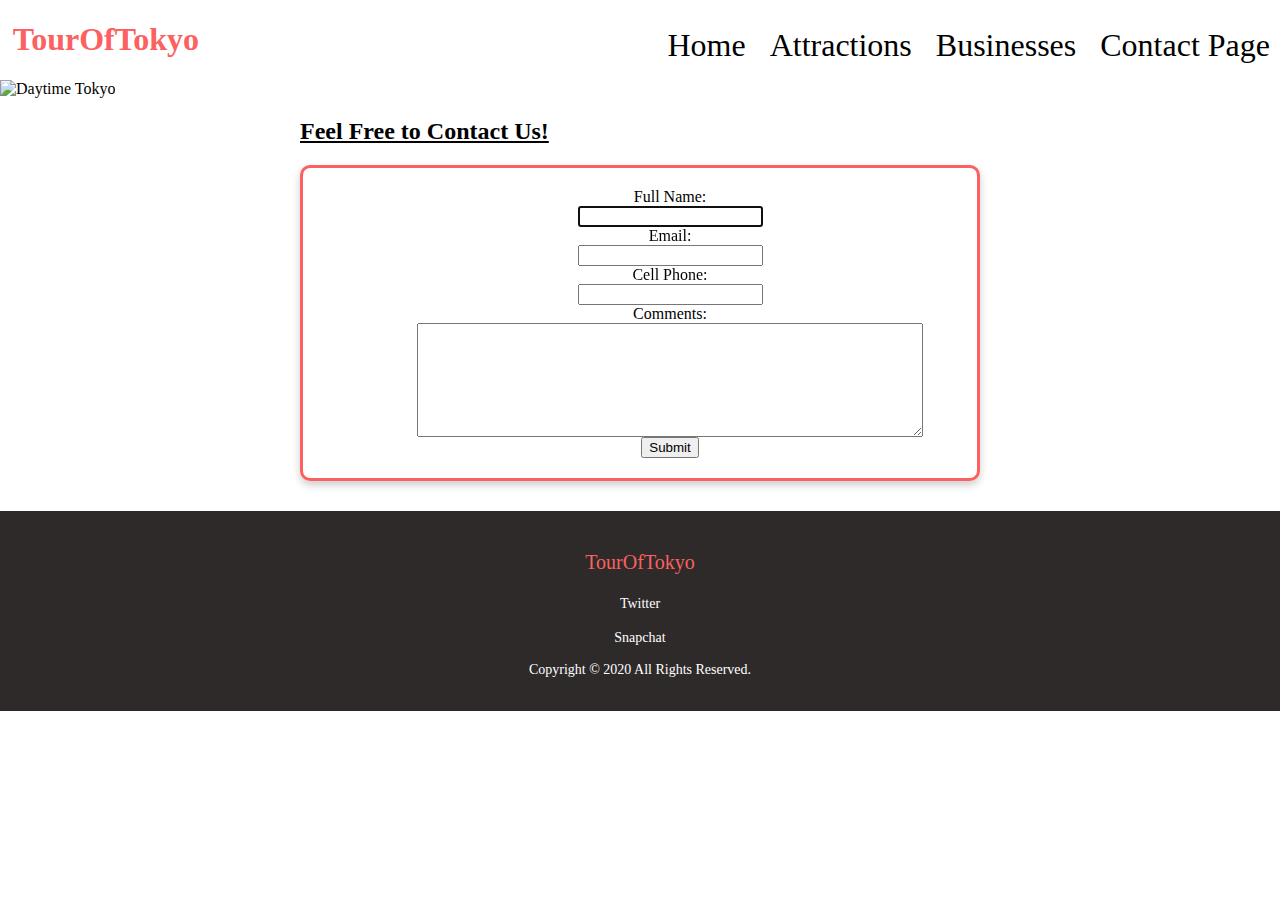
==== contact.html @ 78cd45c4 "first commit" ====
<!DOCTYPE html>
<html lang="en">
  <head>
    <title>TourOfTokyo</title>
    <link rel="stylesheet" type="text/css" href="gatewayProject/assets/css/styles.css">
  </head>
  <body>
    
    <header class="header">
    <h1 class="title">TourOfTokyo</h1>
    <nav>
      <ul class="navul">
        <li class="navli"><a href="index.html" class="navlink">Home</a></li>
        <li class="navli"><a href="todo.html" class="navlink">Attractions</a></li>
        <li class="navli"><a href="it.html" class="navlink">Businesses</a></li>
        <li class="navli"><a href="contact.html" class="navlink">Contact Page</a></li>
      </ul>
    </nav>
    </header>
    
    <img src="https://res.cloudinary.com/dvhfaf6mp/image/upload/v1579565800/destination_tokyo_d8qxqa.jpg" alt="Daytime Tokyo" class="contactbanner">
    
    <h2>Feel Free to Contact Us!</h2>
   
    <form method="GET" id="contactForm" style="padding-bottom:20px; padding-left:60px; padding-top: 20px;">
      <label for="name">Full Name:</label>
      <input type="text" id="name" required autofocus>
      
      <label for="email">Email:</label>
      <input type="text" id="email" required>
      
      <label for="phone">Cell Phone:</label>
      <input type="text" id="phone" required>
      
      <label for="comments">Comments:</label>
      <textarea style="width:500px; height:100px; padding-bottom: 10px;" id="comments" required></textarea>
      
      <button type="submit">Submit</button>
    </form>
    
    <footer class="wrapper">
        <p class="footertitle">TourOfTokyo</p>
        <p><a href="https://www.twitter.com/" class="footerlink">Twitter</a></p>
        <p><a href="https://www.snapchat.com/" class="footerlink">Snapchat</a></p>
        <p class="footertext">Copyright &copy; 2020 All Rights Reserved.<p>
    </footer>
  </body>
</html>
---- gatewayProject/assets/css/styles.css ----
/*The code here is for the decoration of the NAVIGATION bar*/
.navul{
  list-style-type:none;
  text-align:center;
  margin-top:27px;
  padding-left:0;
}
.navli{
  display:inline;
  margin:10px;
}
.navlink:link{
  text-decoration:none;
  font-size:200%;
  font-family:candara;
  color:black;
}
.navlink:visited{
  color:black;
}
.navlink:hover{
  color:#fc6060;
  text-decoration:underline;
}
#navbar{
  background-color:white;
  position:sticky; 
  top:0;
}
.title{
  margin-left:1%;
  font-family:"mv-boli";
  color:#fc6060;
}
.header{
  display:flex;
  justify-content:space-between;
  margin-right:0;
  flex-direction:row;
  position:sticky;
  top:0;
  background-color:white;
}

/*MARGIN adjustments to the main parts*/
h2{
  margin-left:300px;
  margin-right:300px;
  font-family:candara;
  text-decoration:underline;
}
.attrul{
  margin-left:300px;
  margin-right:300px;
  font-family:"calibri-light";
}
#contactForm{
  margin-left:300px;
  margin-right:300px;
}
body{
  margin:0;
}

/*For the HOME page*/
#hero{
  background-image: url(https://res.cloudinary.com/dvhfaf6mp/image/upload/v1579143540/Tokyo-Banner_kj1plg.jpg);
  background-size: cover;
  padding-top:5%;
  padding-bottom:5%;
}
#herotext{
  text-align:center;
  color:white;
  font-size:48px;
  font-family:arial;
  text-shadow: -1px -1px 0 #000, 1px -1px 0 #000, -1px 1px 0 #000, 1px 1px 0 #000;
  text-decoration: none;
}
.desctext{
  text-indent:20px;
  margin-left:300px;
  margin-right:300px;
  font-family:"calibri-light";
  font-size:24px;
}
iframe{
  margin-left:29%;
}

/*For the ATTRACTION page*/
.admifee{
  margin-left:340px;
  margin-right:300px;
}
.attrimg{
  width:480px;
  Height:240px;
  margin-right:10px;
  margin-left:300px;
  float:left;
  box-shadow:0 4px 8px 0 rgba(0,0,0,0.2);
}
.attrimg2{
  width:480px;
  Height:240px;
  margin-left:10px;
  margin-right:300px;
  float:right;
  box-shadow:0 4px 8px 0 rgba(0,0,0,0.2);
}

/*For the IT Page*/
#itrow1{
  display:flex;
  flex-direction:row;
  justify-content:center;
}
#itrow2{
  display:flex;
  flex-direction:row;
  justify-content:center;
}
.hidden{
  font-size:0;
}
.card1{
  box-shadow:0 4px 8px 0 rgba(0,0,0,0.2);
  transition:0.3s;
  width:20%;
  border-radius:20px;
  margin:20px;
}
.itimg{
  border-radius:10px 10px 0 0;
}
.ittext{
  padding:2px 16px;
  font-family:"calibri-light";
}
.itdesc{
  text-align:center;
}
.itlink:link{
  text-decoration:underline;
  color:black;
}
.itlink:visited{
  color:black;
}
.itlink:hover{
  color:#fc6060;
}

/*Adjustments for the CONTACT page*/
.contactbanner{
  height:250px;
  width:100%;
}
form{
  border:3px solid #fc6060;
  border-radius:10px;
  box-shadow:0 4px 8px 0 rgba(0,0,0,0.2);
  display:flex;
  flex-direction: column;
  justify-content:center;
  align-items:center;
}
label{
  font-family:"calibri-light";
}

/*The adjustments for the FOOTER*/
footer{
  font-family:"calibri-light";
  background-color:#2e2a2a;
  bottom:0;
  width:100%;
  margin-top:30px;
  height:180px;
  padding-top:20px;
}
.footertext{
  font-size:14px;
  color:white;
}
.footertitle{
  font-family:"mv-boli";
  font-size:20px;
  color:#fc6060;
}
.footerul{
  list-style-type:none;
}
.footerlink:link{
  text-decoration:none;
  font-size:14px;
  color:white;
}
.footerlink:visited{
  color:white;
}
.footerlink:hover{
  color:#fc6060;
}
.wrapper{
    text-align:center;
}
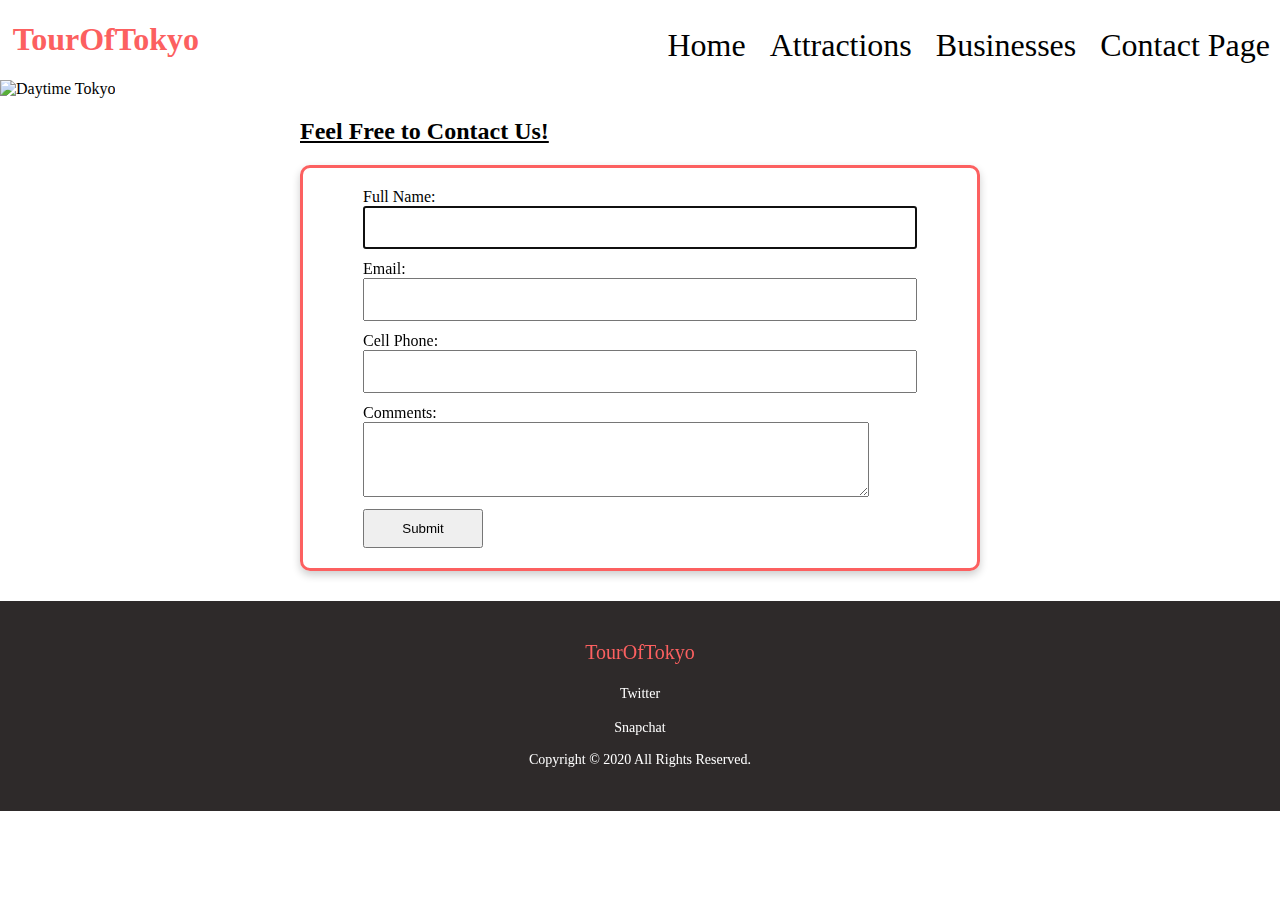
==== commit 0bdb0f7a: "third commit" ====
--- a/contact.html
+++ b/contact.html
@@ -22,7 +22,7 @@
     
     <h2>Feel Free to Contact Us!</h2>
    
-    <form method="GET" id="contactForm" style="padding-bottom:20px; padding-left:60px; padding-top: 20px;">
+    <form method="GET" id="contactForm" >
       <label for="name">Full Name:</label>
       <input type="text" id="name" required autofocus>
       
--- a/gatewayProject/assets/css/styles.css
+++ b/gatewayProject/assets/css/styles.css
@@ -57,6 +57,7 @@
 #contactForm{
   margin-left:300px;
   margin-right:300px;
+  padding: 20px 60px;
 }
 body{
   margin:0;
@@ -109,6 +110,9 @@
   float:right;
   box-shadow:0 4px 8px 0 rgba(0,0,0,0.2);
 }
+.lastAttr {
+  margin-bottom: 10%;
+}
 
 /*For the IT Page*/
 #itrow1{
@@ -163,11 +167,23 @@
   box-shadow:0 4px 8px 0 rgba(0,0,0,0.2);
   display:flex;
   flex-direction: column;
-  justify-content:center;
-  align-items:center;
+  justify-content: center;
+  height: 40vh;
 }
 label{
   font-family:"calibri-light";
+}
+form input {
+  margin-bottom: 2%;
+  height: 60px;
+}
+textarea {
+  margin-bottom: 2%;
+}
+form button {
+  height: 60px;
+  width: 120px;
+  cursor: pointer;
 }
 
 /*The adjustments for the FOOTER*/
@@ -179,6 +195,7 @@
   margin-top:30px;
   height:180px;
   padding-top:20px;
+  padding-bottom: 10px;
 }
 .footertext{
   font-size:14px;
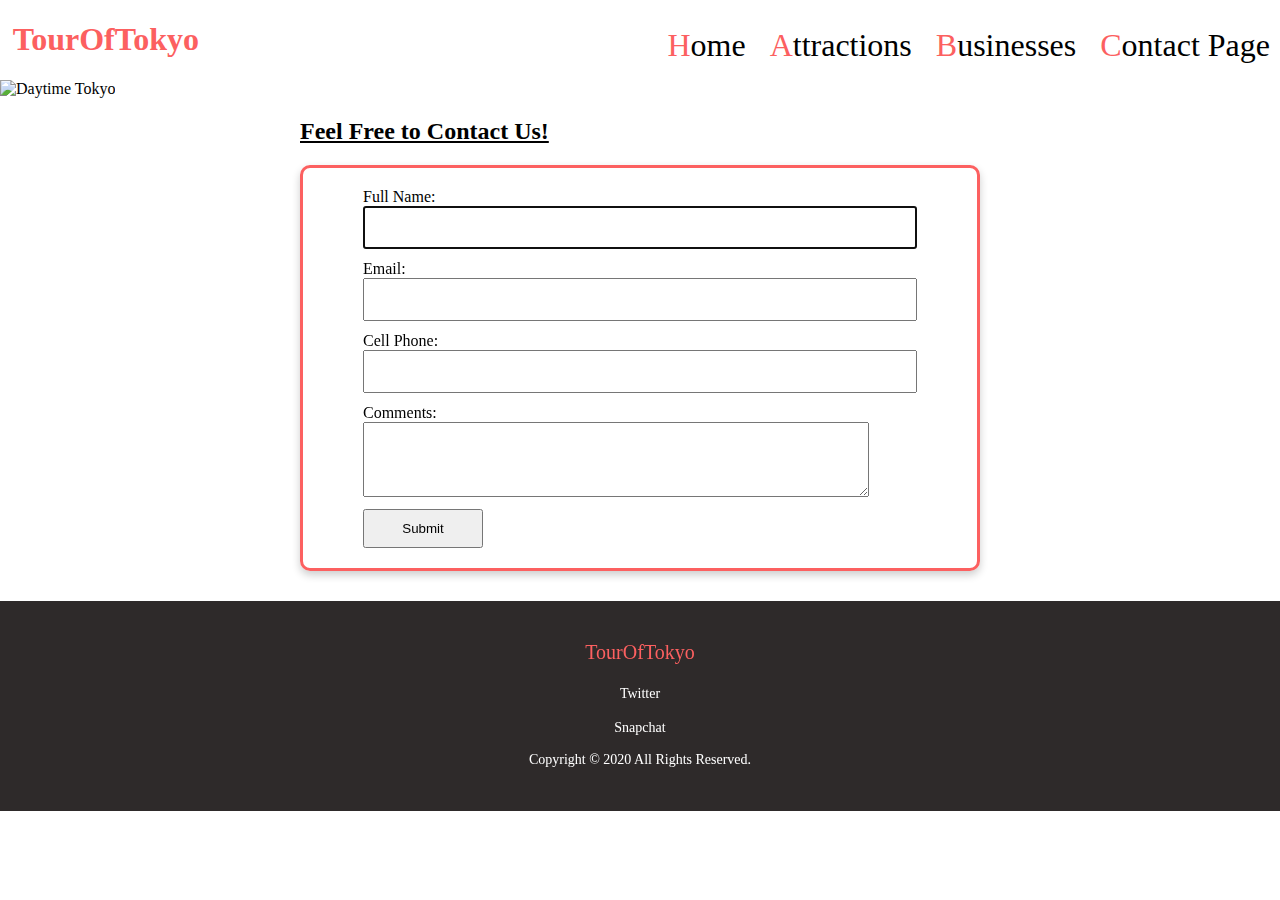
==== commit cbaf6330: "fourth commit" ====
--- a/contact.html
+++ b/contact.html
@@ -1,48 +1,54 @@
 <!DOCTYPE html>
 <html lang="en">
-  <head>
-    <title>TourOfTokyo</title>
-    <link rel="stylesheet" type="text/css" href="gatewayProject/assets/css/styles.css">
-  </head>
-  <body>
-    
-    <header class="header">
+
+<head>
+  <title>TourOfTokyo</title>
+  <meta name="viewport" content="width=device-width, initial-scale=1.0">
+  <link rel="stylesheet" type="text/css" href="gatewayProject/assets/css/styles.css">
+</head>
+
+<body>
+
+  <header class="header">
     <h1 class="title">TourOfTokyo</h1>
     <nav>
       <ul class="navul">
-        <li class="navli"><a href="index.html" class="navlink">Home</a></li>
-        <li class="navli"><a href="todo.html" class="navlink">Attractions</a></li>
-        <li class="navli"><a href="it.html" class="navlink">Businesses</a></li>
-        <li class="navli"><a href="contact.html" class="navlink">Contact Page</a></li>
+        <li class="navli"><a href="index.html" class="navlink"><span>H</span>ome</a></li>
+        <li class="navli"><a href="todo.html" class="navlink"><span>A</span>ttractions</a></li>
+        <li class="navli"><a href="it.html" class="navlink"><span>B</span>usinesses</a></li>
+        <li class="navli"><a href="contact.html" class="navlink"><span>C</span>ontact Page</a></li>
       </ul>
     </nav>
-    </header>
-    
-    <img src="https://res.cloudinary.com/dvhfaf6mp/image/upload/v1579565800/destination_tokyo_d8qxqa.jpg" alt="Daytime Tokyo" class="contactbanner">
-    
-    <h2>Feel Free to Contact Us!</h2>
-   
-    <form method="GET" id="contactForm" >
-      <label for="name">Full Name:</label>
-      <input type="text" id="name" required autofocus>
-      
-      <label for="email">Email:</label>
-      <input type="text" id="email" required>
-      
-      <label for="phone">Cell Phone:</label>
-      <input type="text" id="phone" required>
-      
-      <label for="comments">Comments:</label>
-      <textarea style="width:500px; height:100px; padding-bottom: 10px;" id="comments" required></textarea>
-      
-      <button type="submit">Submit</button>
-    </form>
-    
-    <footer class="wrapper">
-        <p class="footertitle">TourOfTokyo</p>
-        <p><a href="https://www.twitter.com/" class="footerlink">Twitter</a></p>
-        <p><a href="https://www.snapchat.com/" class="footerlink">Snapchat</a></p>
-        <p class="footertext">Copyright &copy; 2020 All Rights Reserved.<p>
-    </footer>
-  </body>
+  </header>
+
+  <img src="https://res.cloudinary.com/dvhfaf6mp/image/upload/v1579565800/destination_tokyo_d8qxqa.jpg"
+    alt="Daytime Tokyo" class="contactbanner">
+
+  <h2>Feel Free to Contact Us!</h2>
+
+  <form method="GET" id="contactForm">
+    <label for="name">Full Name:</label>
+    <input type="text" id="name" required autofocus>
+
+    <label for="email">Email:</label>
+    <input type="text" id="email" required>
+
+    <label for="phone">Cell Phone:</label>
+    <input type="text" id="phone" required>
+
+    <label for="comments">Comments:</label>
+    <textarea id="comments" required></textarea>
+
+    <button type="submit">Submit</button>
+  </form>
+
+  <footer class="wrapper">
+    <p class="footertitle">TourOfTokyo</p>
+    <p><a href="https://www.twitter.com/" class="footerlink">Twitter</a></p>
+    <p><a href="https://www.snapchat.com/" class="footerlink">Snapchat</a></p>
+    <p class="footertext">Copyright &copy; 2020 All Rights Reserved.
+    <p>
+  </footer>
+</body>
+
 </html>--- a/gatewayProject/assets/css/styles.css
+++ b/gatewayProject/assets/css/styles.css
@@ -40,6 +40,10 @@
   position:sticky;
   top:0;
   background-color:white;
+  z-index: 20;
+}
+.navlink span {
+  color: #fc6060;
 }
 
 /*MARGIN adjustments to the main parts*/
@@ -86,7 +90,10 @@
   font-size:24px;
 }
 iframe{
-  margin-left:29%;
+  width: 40%;
+  height: 40vh;
+  position: relative;
+  left: 28%;
 }
 
 /*For the ATTRACTION page*/
@@ -115,25 +122,22 @@
 }
 
 /*For the IT Page*/
-#itrow1{
-  display:flex;
-  flex-direction:row;
+.it__container {
+  display: flex;
   justify-content:center;
-}
-#itrow2{
-  display:flex;
-  flex-direction:row;
-  justify-content:center;
+  align-self: center;
+  flex-wrap: wrap;
 }
 .hidden{
   font-size:0;
+  display: none;
 }
 .card1{
   box-shadow:0 4px 8px 0 rgba(0,0,0,0.2);
   transition:0.3s;
   width:20%;
   border-radius:20px;
-  margin:20px;
+  margin: 3% 5%;
 }
 .itimg{
   border-radius:10px 10px 0 0;
@@ -179,6 +183,9 @@
 }
 textarea {
   margin-bottom: 2%;
+  width:500px; 
+  height:100px; 
+  padding-bottom: 10px;
 }
 form button {
   height: 60px;
@@ -222,4 +229,75 @@
 }
 .wrapper{
     text-align:center;
+}
+
+
+
+
+
+
+@media (max-width: 750px) {
+  .header {
+    display: flex;
+    justify-content: center;
+    align-items: center;
+    position: sticky;
+    flex-direction: column;
+    top: 0;
+  }
+  .navul {
+    margin-top: 0;
+  }
+
+  #herotext{
+    font-size: 36px;
+  }
+  h2 {
+    margin: 4% 0 4% 0;
+    text-align: center;
+  }
+  .desctext {
+    margin: 0 4% 8% 4%;
+    text-align: center;
+  }
+  iframe {
+    width: 90%;
+    left: 5%; 
+  }
+
+  .admifee{
+    margin: 0 0 0 4%;
+  }
+  .attrul{
+    margin: 0;
+  }
+  .attrimg{
+    width: 100%;
+    margin: 0 0 4% 0;
+    position: relative;
+    float:left;
+    box-shadow:0 4px 8px 0 rgba(0,0,0,0.2);
+  }
+  .attrimg2{
+    width: 100%;
+    margin: 0 0 4% 0;
+    position: relative;
+    float:right;
+    box-shadow:0 4px 8px 0 rgba(0,0,0,0.2);
+  }
+
+ .card1 {
+   width: 70%;
+ }
+
+ #contactForm{
+  margin: 0 2% 0 2%;
+  padding: 20px 30px;
+}
+textarea {
+  margin-bottom: 2%;
+  width: 100%; 
+  height:100px; 
+  padding-bottom: 10px;
+}
 }